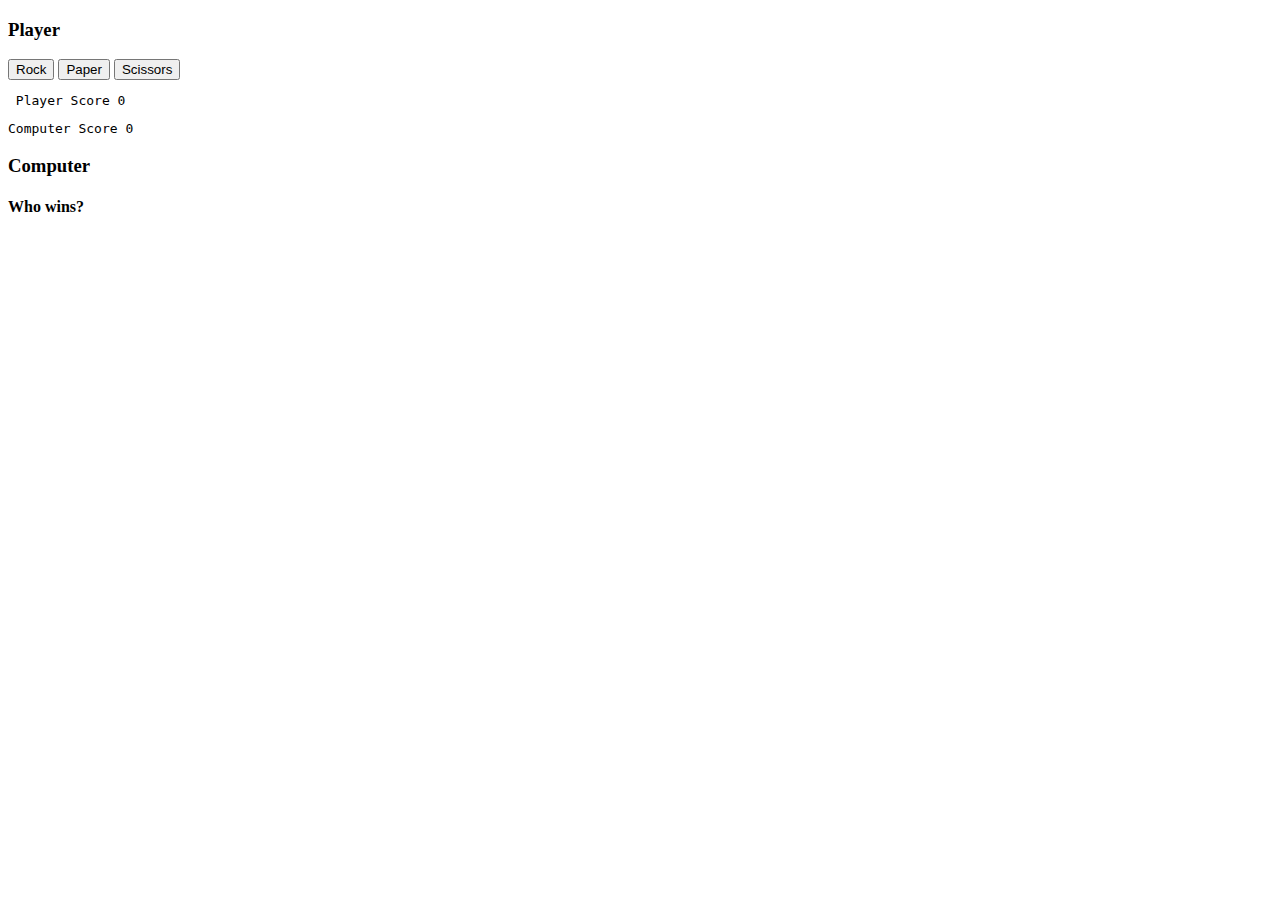
==== Simple Rock Paper Scissor.html @ 30552140 "Add files via upload" ====
<!DOCTYPE html>
<html>

<head>
    <title>Rock paper Scissors</title>
</head>


<body>
    <h3>Player</h3>

    <div class="choice"> 
        <button value="rock">Rock</button>
        <button value="paper">Paper</button>
        <button value="scissors">Scissors</button>
    </div>
    <pre> Player Score <span class="pscore">0</span> </pre>
    <pre>Computer Score <span class="csore">0</span> </pre>

    <h3>Computer </h3>
    <h4 class="content"> Who wins?</h4>

    <script>
        var chc = document.querySelectorAll(".choice button");
        // var popt = ["rock", "paper", "scissor"];
        var copt = ["rock", "paper", "scissor"];

        chc.forEach(options =>
            options.addEventListener("click", function () {
                const ran = Math.floor(Math.random() * 3);
                const computerRandom = copt[ran];
                console.log(computerRandom);
                compareHands(this.textContent, computerRandom);

            }
            ));



            const compareHands = (popt, computerRandom) => {
            console.log("we are in function");
            //Update Text
            const winner = document.querySelector(".content");
            //Checking for a tie
            if (popt === computerRandom) {
                //console.log("Its a tie");

                winner.textContent = "It is a tie";
                return;    
            }
            //Check for Rock 
            if (popt === "rock") {
                if (computerRandom === "scissors") {
                    console.log("Player Wins");

                    winner.textContent = "Player Wins";
                    // pScore++;
                    updateScore();
                    return;
                } else {
                    winner.textContent = "Computer Wins";
                    cScore++;
                    updateScore();
                    return;
                }
            }
            //Check for Paper
            if (popt === "paper") {
                if (computerRandom === "scissors") {
                    winner.textContent = "Computer Wins";
                    cScore++;
                    updateScore();
                    return;
                } else {
                    winner.textContent = "Player Wins";
                    pScore++;
                    updateScore();
                    return;
                }
            }
            //Check for Scissors
            if (popt === "scissors") {
                if (computerRandom === "rock") {
                    winner.textContent = "Computer Wins";
                    cScore++;
                    updateScore();
                    return;
                } else {
                    winner.textContent = "Player Wins";
                    pScore++;
                    updateScore();
                    return;
                }
            }
        }



function updateScore()
{
console.log("here");
}



// var a = function random(){


//     return computerRandom;
// }    

    </script>

</body>


</html>
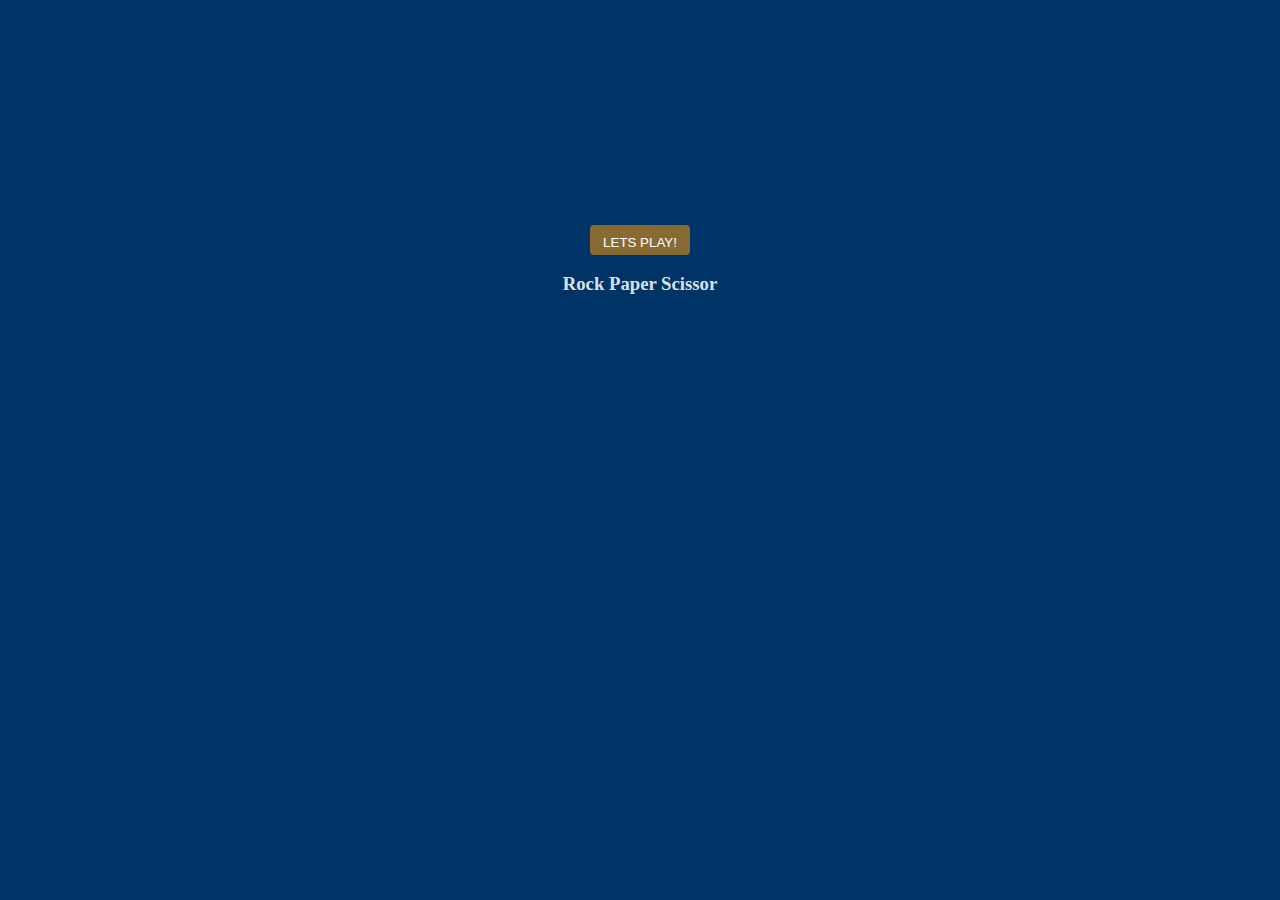
==== commit a77024e1: "Add files via upload" ====
--- a/Simple Rock Paper Scissor.html
+++ b/Simple Rock Paper Scissor.html
@@ -2,114 +2,55 @@
 <html>
 
 <head>
+    <meta charset="UTF-8" />
+    <meta name="viewport" content="width=device-width, initial-scale=1.0" />
+    <meta http-equiv="X-UA-Compatible" content="ie=edge" />
     <title>Rock paper Scissors</title>
+    <link rel="stylesheet" href="design.css">
+
 </head>
 
 
 <body>
-    <h3>Player</h3>
 
-    <div class="choice"> 
-        <button value="rock">Rock</button>
-        <button value="paper">Paper</button>
-        <button value="scissors">Scissors</button>
+    <div class="intro">
+        <div class="intro-child">
+            <button class="play"> Lets Play!</button> <br><br>
+
+            <h3>Rock Paper Scissor </h3>
+        </div>
     </div>
-    <pre> Player Score <span class="pscore">0</span> </pre>
-    <pre>Computer Score <span class="csore">0</span> </pre>
+    <section class="Players">
 
-    <h3>Computer </h3>
-    <h4 class="content"> Who wins?</h4>
+        <div class="teams">
 
-    <script>
-        var chc = document.querySelectorAll(".choice button");
-        // var popt = ["rock", "paper", "scissor"];
-        var copt = ["rock", "paper", "scissor"];
+            <div class="player">
+                <h3>Player</h3>
+                <p class="pscore">0 </p>
+            </div>
+            <div class="computer">
+                <h3>Computer</h3>
+                <p class="cscore">0 </p>
+            </div>
 
-        chc.forEach(options =>
-            options.addEventListener("click", function () {
-                const ran = Math.floor(Math.random() * 3);
-                const computerRandom = copt[ran];
-                console.log(computerRandom);
-                compareHands(this.textContent, computerRandom);
+        </div>
+        <h2 class="content"> Who wins?</h4>
 
-            }
-            ));
+        <div class="hands">
+            <img src="./assets/rock.png" alt="" class="pimage">
+            <img src="./assets/rock.png" alt="" class="cimage">
+
+        </div>
 
 
+        <div class="choice">
+            <button value="rock">rock</button>
+            <button value="paper">paper</button>
+            <button value="scissor">scissor</button>
+        </div>
+    </section>
 
-            const compareHands = (popt, computerRandom) => {
-            console.log("we are in function");
-            //Update Text
-            const winner = document.querySelector(".content");
-            //Checking for a tie
-            if (popt === computerRandom) {
-                //console.log("Its a tie");
-
-                winner.textContent = "It is a tie";
-                return;    
-            }
-            //Check for Rock 
-            if (popt === "rock") {
-                if (computerRandom === "scissors") {
-                    console.log("Player Wins");
-
-                    winner.textContent = "Player Wins";
-                    // pScore++;
-                    updateScore();
-                    return;
-                } else {
-                    winner.textContent = "Computer Wins";
-                    cScore++;
-                    updateScore();
-                    return;
-                }
-            }
-            //Check for Paper
-            if (popt === "paper") {
-                if (computerRandom === "scissors") {
-                    winner.textContent = "Computer Wins";
-                    cScore++;
-                    updateScore();
-                    return;
-                } else {
-                    winner.textContent = "Player Wins";
-                    pScore++;
-                    updateScore();
-                    return;
-                }
-            }
-            //Check for Scissors
-            if (popt === "scissors") {
-                if (computerRandom === "rock") {
-                    winner.textContent = "Computer Wins";
-                    cScore++;
-                    updateScore();
-                    return;
-                } else {
-                    winner.textContent = "Player Wins";
-                    pScore++;
-                    updateScore();
-                    return;
-                }
-            }
-        }
-
-
-
-function updateScore()
-{
-console.log("here");
-}
-
-
-
-// var a = function random(){
-
-
-//     return computerRandom;
-// }    
-
-    </script>
+    <script type="text/javascript" src="app.js"></script>  
 
 </body>
 
--- a/design.css
+++ b/design.css
@@ -0,0 +1,206 @@
+
+        * {
+            margin: 0;
+            padding: 0;
+            box-sizing: border-box;
+        }
+
+        section {
+            height: 100vh;
+            font-family: Helvetica, Arial, sans-serif;
+        }
+
+        body {
+            background-color: #003366;
+
+        }
+
+
+        .teams {
+            /* padding: 20px; */
+            position: relative;
+            top: 30px;
+
+            display: flex;
+            justify-content: space-around;
+            height: 20vh;
+
+        }
+
+        .pscore,
+        .cscore {
+            text-align: center;
+        }
+
+        p {
+            padding-top: 10px;
+        }
+
+        h3,
+        p,
+        h2{
+            color: rgba(255, 255, 255, 0.87);
+        }
+
+        .choice {
+            display: flex;
+            justify-content: space-around;
+            /* background: teal; */
+            align-content: center;
+            
+        }
+
+        .choice button,
+        .intro button {
+            width: 100px;
+            height: 30px;
+            text-transform: uppercase;
+            background-color: rgb(136, 107, 50);
+            /* border: rgb(136, 107, 50); */
+            box-shadow:black;
+
+            border: 0px;
+            color: white;
+            border-radius: 3px;
+
+        }
+
+        .intro button {
+            border-radius: 0%;
+            padding: 10px;
+        }
+
+        .hands {
+            display: flex;
+            justify-content: space-around;
+        }
+
+        .hands img {
+            height: 200px;
+
+        }
+
+        .pimage {
+            transform: scaleX(-1);
+
+
+        }
+
+        .content {
+            text-align: center;
+            margin-bottom: 30px;
+            color: white;
+        }
+
+        .intro {
+            color: rgb(224, 224, 224);
+            position: absolute;
+            text-align: center;
+
+
+            background-color: #003366;
+            height: 100vh;
+            z-index: 2;
+            width: 100vw;
+            transition: opacity 1.5s ease;
+        }
+
+        div.fadeOut {
+            opacity: 0;
+            pointer-events: none;
+
+        }
+
+        div.fadeIn {
+            opacity: 1;
+            pointer-events: all;
+        }
+
+        .intro-child {
+            position: relative;
+            top: 25%;
+        }
+
+        @keyframes shakeplayer {
+
+            0% {
+                transform: rotateY(180deg) translateY(0px);
+            }
+
+            15% {
+                transform: rotateY(180deg) translateY(-50px);
+
+            }
+
+            25% {
+                transform: rotateY(180deg) translateY(0px);
+            }
+
+            35% {
+                transform: rotateY(180deg) translateY(-50px);
+            }
+
+            45% {
+                transform: rotateY(180deg) translateY(0px);
+            }
+
+            55% {
+                transform: rotateY(180deg) translateY(-50px);
+            }
+
+            70% {
+                transform: rotateY(180deg) translateY(0px);
+            }
+
+            85% {
+                transform: rotateY(180deg) translateY(-50px);
+            }
+
+            100% {
+                transform: rotateY(180deg) translateY(0px);
+            }
+
+        }
+
+
+        @keyframes computershake {
+            0% {
+                transform: translateY(0px);
+            }
+
+            15% {
+                transform: translateY(-50px);
+
+            }
+
+            25% {
+                transform: translateY(0px);
+            }
+
+            35% {
+                transform: translateY(-50px);
+            }
+
+            45% {
+                transform: translateY(0px);
+            }
+
+            55% {
+                transform: translateY(-50px);
+            }
+
+            70% {
+                transform: translateY(0px);
+            }
+
+            85% {
+                transform: translateY(-50px);
+            }
+
+            100% {
+                transform: translateY(0px);
+            }
+
+        }
+
+        .intro-child button{border-radius: 4px;}